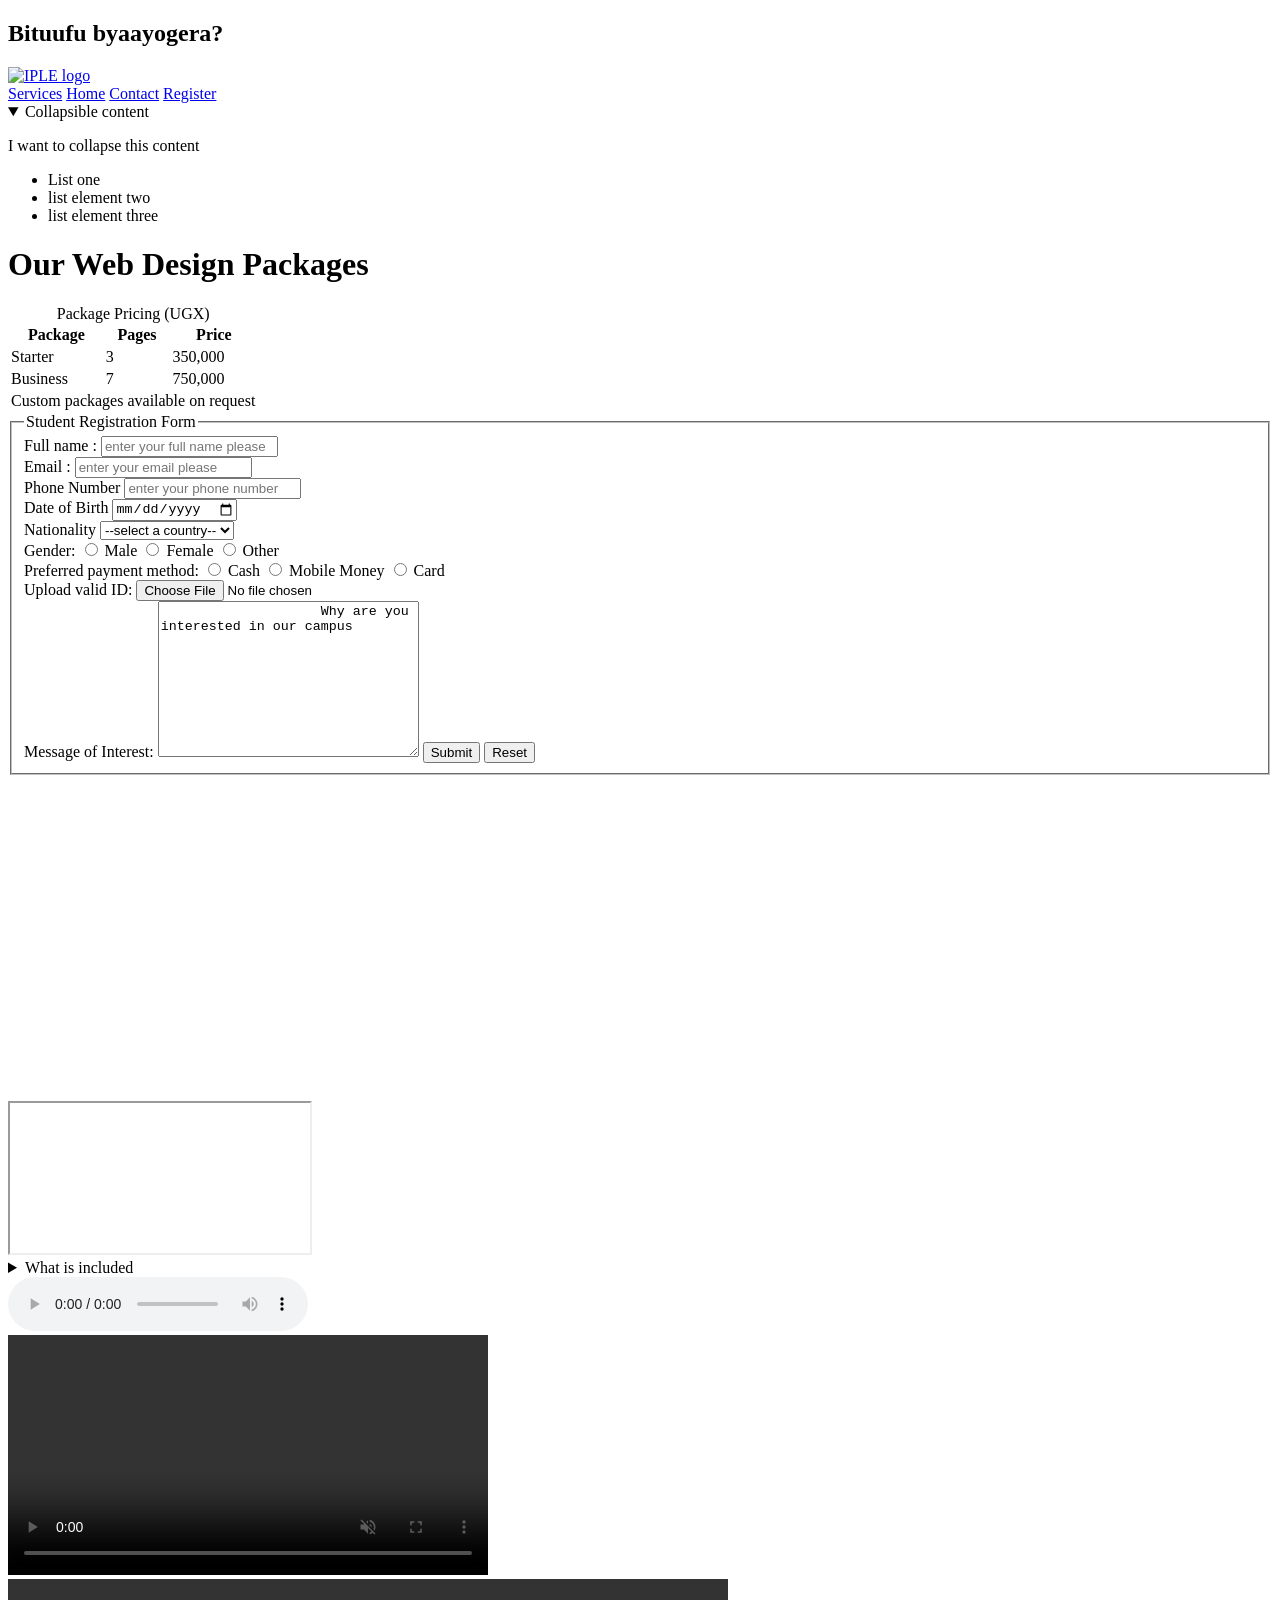
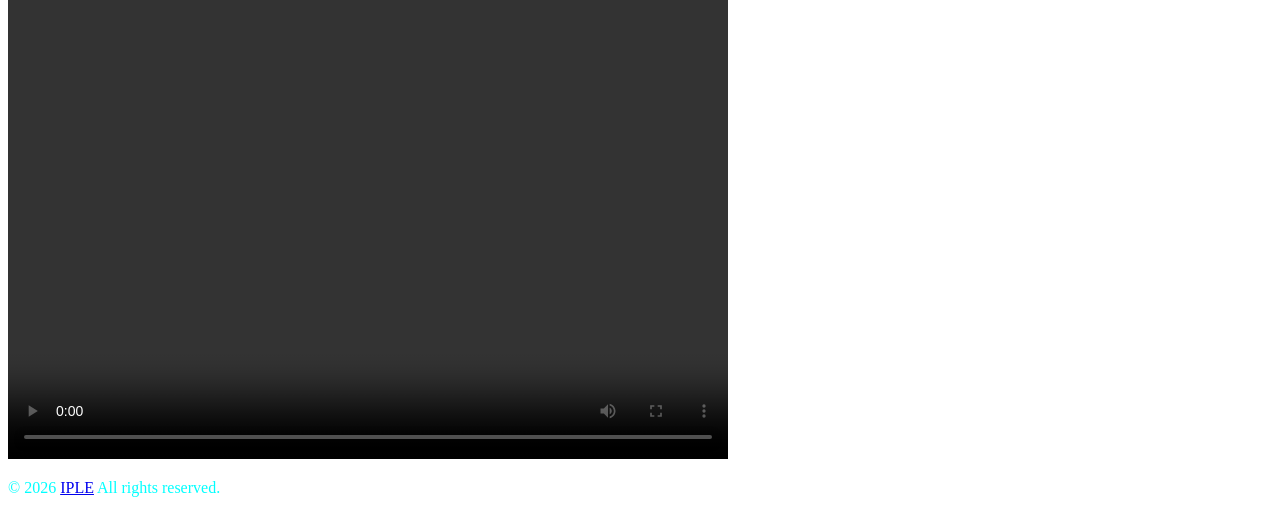
==== index.html @ 01e3c473 "Add files via upload" ====
<!DOCTYPE html>
<html lang="en">

<head>
    <meta charset="UTF-8">
    <meta name="viewport" content="width=device-width, initial-scale=1.0">
    <title>Our Services - IPLE</title>
    <link rel="stylesheet" href="css/style.css">
</head>

<body>

    <header class="ssefresher">
        <h2 id="onlyThis">Bituufu byaayogera?</h2>

        <a class="headerClass waka empeereza" href="index.html">
            <img src="images/logo.png" alt="IPLE logo" width="120">
        </a>
        <nav>

            <a id="empeereza" href="services.html">Services</a>
            <a class="waka" href="index.html">Home</a>

            <a id="onlyThis" href="contact.html">Contact</a>
            <a href="register.html">Register</a>
        </nav>
    </header>

    <main class="cardmain">
        <details open>
            <summary>Collapsible content</summary>
            <p>
                I want to collapse this content
            <ul>
                <li>List one</li>
                <li>list element two</li>
                <li>list element three</li>
            </ul>
        </details>

        </p>
        <h1 class="headerClass">Our Web Design Packages</h1>

        <table>
            <caption>Package Pricing (UGX)</caption>
            <thead>
                <tr>
                    <th>Package</th>
                    <th>Pages</th>
                    <th>Price</th>
                </tr>
            </thead>
            <tbody>
                <tr>
                    <td>Starter</td>
                    <td>3</td>
                    <td>350,000</td>
                </tr>
                <tr>
                    <td>Business</td>
                    <td>7</td>
                    <td>750,000</td>
                </tr>
                <tr>
                    <td colspan="3">Custom packages available on request</td>
                </tr>
            </tbody>
        </table>
        <div>
            <form action="success_post.html" method="post">
                <fieldset>
                    <legend>Student Registration Form</legend>
                    <label for="fullname">Full name : </label>
                    <input type="text" id="fullname" name="fullname" placeholder="enter your full name please">
                    <br>
                    <label for="email">Email : </label>
                    <input type="email" id="email" name="email" placeholder="enter your email please">
                    <br>
                    <label>Phone Number </label>
                    <input type="number" id="number" name="number" placeholder="enter your phone number please"
                        minlength="10" maxlength="10">
                    <br>
                    <label>Date of Birth</label>
                    <input type="date" id="dob" name="dob">
                    <br>
                    <label>Nationality</label>
                    <select id="country" name="country" placeholder="Choose your nationality">
                        <option value="">--select a country--</option>
                        <option value="">Uganda</option>
                        <option value="">Rwanda</option>
                        <option value="">Kenya</option>
                        <option value="">Tanzania</option>
                        <option value="">Burundi</option>
                        <option value="">DR Congo</option>
                        <option value="">South Sudan</option>
                        <option value="">Other</option>
                    </select>
                    <br>
                    <label>Gender:</label>
                    <input type="radio" id="male" name="gender">
                    <label for="male">Male</label>
                    <input type="radio" id="female" name="gender">
                    <label for="female">Female</label>
                    <input type="radio" id="other" name="gender">
                    <label for="other">Other</label>
                    <br>
                    <label>Preferred payment method:</label>
                    <input type="radio" id="cash" name="payment">
                    <label for="cash">Cash</label>
                    <input type="radio" id="mobile" name="payment">
                    <label for="mobile">Mobile Money</label>
                    <input type="radio" id="card" name="payment">
                    <label for="card">Card</label>
                    <br>
                    <label>Upload valid ID:</label>
                    <input type="file" id="id" name="id">
                    <br>
                    <label for="comments">Message of Interest: </label>
                    <textarea id="comments" name="comments" cols="30" rows="10" placeholder="enter your message please">
                    Why are you interested in our campus
                </textarea>
                    <button type="submit">Submit</button>
                    <button type="reset">Reset</button>
                </fieldset>
            </form>
        </div>
        <div>
            <iframe
                src="https://www.google.com/maps/embed?pb=!1m16!1m12!1m3!1d4379.856480874888!2d31.740011952444043!3d-0.3217775424036369!2m3!1f0!2f0!3f0!3m2!1i1024!2i768!4f13.1!2m1!1smru%20kirumba%20masaka%20google%20maps!5e0!3m2!1sen!2sug!4v1791893323603!5m2!1sen!2sug"
                width="200" height="150" style="border:0;" allowfullscreen="" loading="lazy"
                referrerpolicy="strict-origin-when-cross-origin">
            </iframe>

        </div>
        <div>
            <iframe width="200" height="150" src="https://www.youtube.com/embed/scwlR0QHGOk"
                title="The NEW Tesla Roadster: My Honest Reaction" frameborder="0"
                allow="accelerometer; autoplay; clipboard-write; encrypted-media; gyroscope; picture-in-picture; web-share"
                referrerpolicy="strict-origin-when-cross-origin" allowfullscreen>
            </iframe>
        </div>
        <br>
        <div>
            <iframe src="https://www.youtube.com/embed/Mb6H7trzMfI?si=x-n9ln9qpeW0Coo5" title="YouTube video player"
                frameborder="20" allowfullscreen="" loading="lazy" referrerpolicy="strict-origin-when-cross-origin">
            </iframe>


        </div>
        <div>
            <details>
                <summary>What is included</summary>
                <ul>
                    <li>Free delivery</li>
                    <li>One year warranty</li>
                    <li>and a printed manual to guide you on how to setup your product</li>
                </ul>

            </details>
        </div>
        <div>
            <audio controls>
                <source src="audio/AUDIO_TWO.mp3" type="audio/mpeg">
                <source src="audio/AUDIO_TWO.ogg" type="audio/ogg">
                <source src="audio/AUDIO_TWO.wav" type="audio/wav">
                <source src="audio/AUDIO_TWO.flac" type="audio/flac">
                Your browser does not support the audio element.
            </audio>
        </div>
        <video autoplay loop muted controls width="480" height="240">
            <source src="video/VIDEO_TWO.mp4" type="video/mp4">
            <source src="video/VIDEO_TWO.mov" type="video/mov">
            <source src="video/VIDEO_TWO.m4u" type="video/m4u">
            Your browser doesn't support this video / it doesn't support video element
        </video>
        <div>
            <video controls width="720" height="480" preload="metadata">
                <source src="video/VIDEO_TWO.mp4" type="video/mp4">
                <source src="video/VIDEO_TWO.mov" type="video/mov">
                Your browser does not support the video element.
            </video>
        </div>
    </main>

    <footer class="cardfooter">

        <p style="color: aqua;">&copy; 2026 <a class="footerClass" href="index.html">IPLE</a> All rights reserved.
        </p>
    </footer>

</body>

</html>
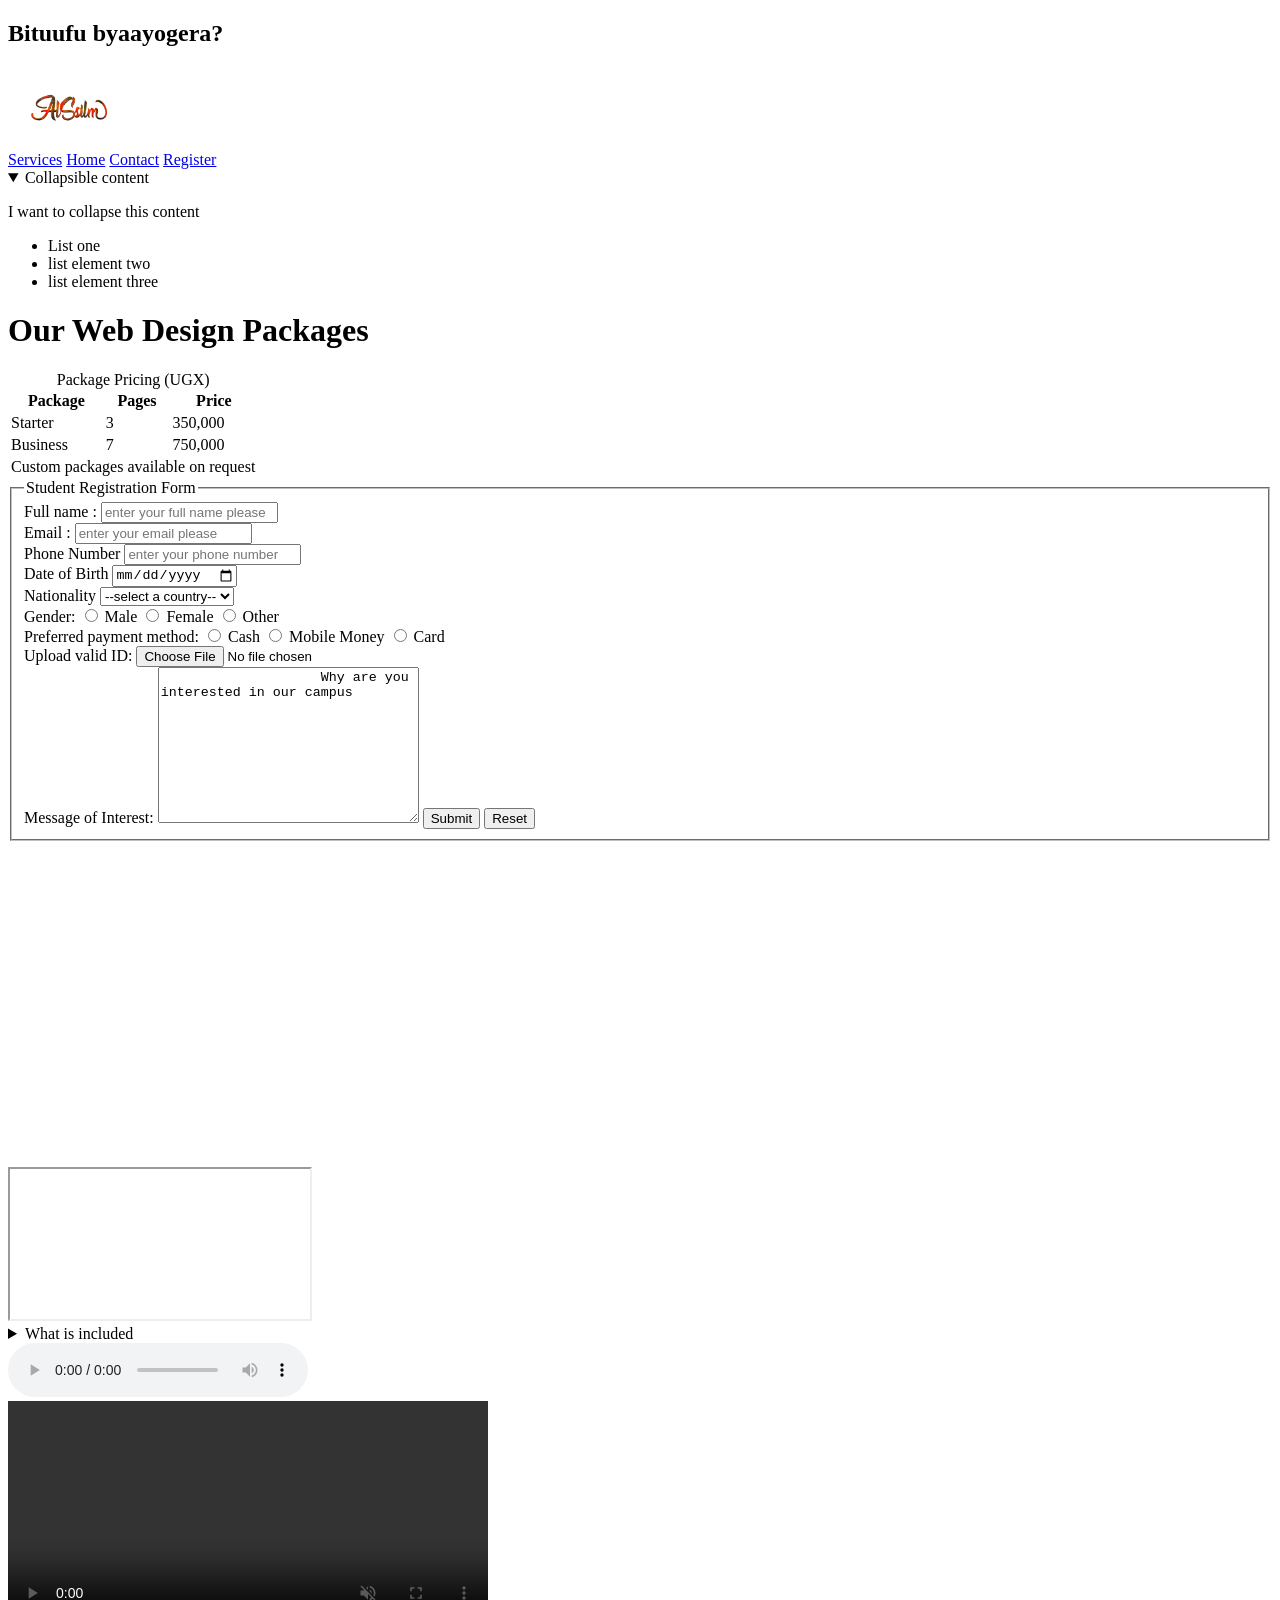
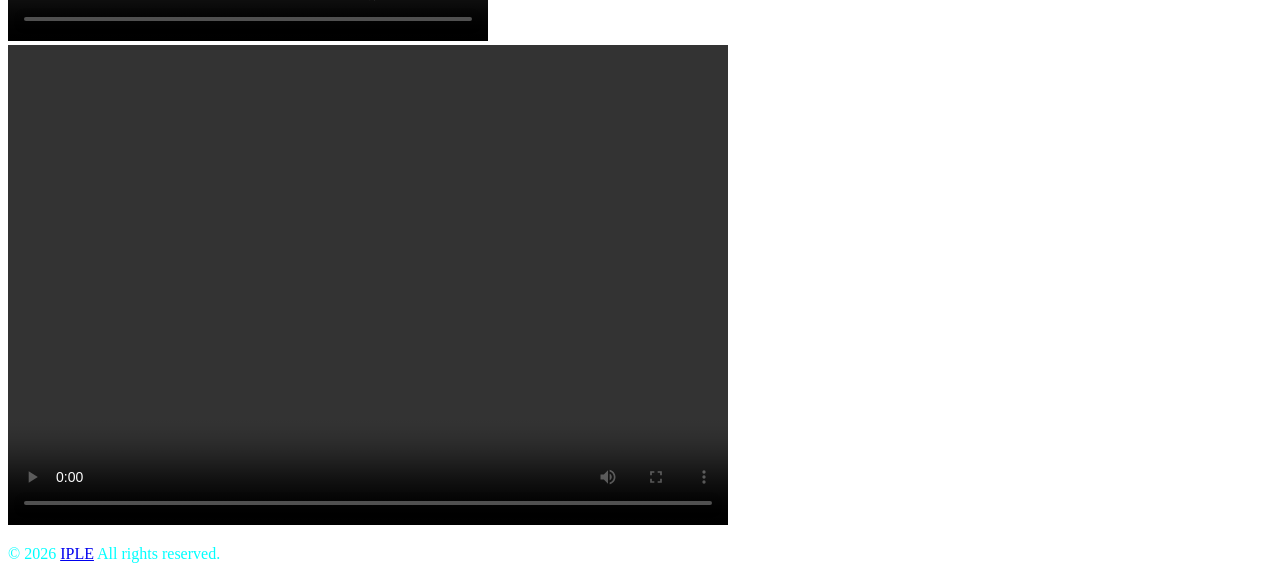
==== commit 47d0d430: "Update links and image source in index.html" ====
--- a/index.html
+++ b/index.html
@@ -14,15 +14,15 @@
         <h2 id="onlyThis">Bituufu byaayogera?</h2>
 
         <a class="headerClass waka empeereza" href="index.html">
-            <img src="images/logo.png" alt="IPLE logo" width="120">
+            <img src="WEB/images/logo.png" alt="IPLE logo" width="120">
         </a>
         <nav>
 
-            <a id="empeereza" href="services.html">Services</a>
-            <a class="waka" href="index.html">Home</a>
+            <a id="empeereza" href="WEB/services.html">Services</a>
+            <a class="waka" href="WEB/index.html">Home</a>
 
-            <a id="onlyThis" href="contact.html">Contact</a>
-            <a href="register.html">Register</a>
+            <a id="onlyThis" href="WEB/contact.html">Contact</a>
+            <a href="WEB/register.html">Register</a>
         </nav>
     </header>
 
@@ -190,4 +190,4 @@
 
 </body>
 
-</html>+</html>
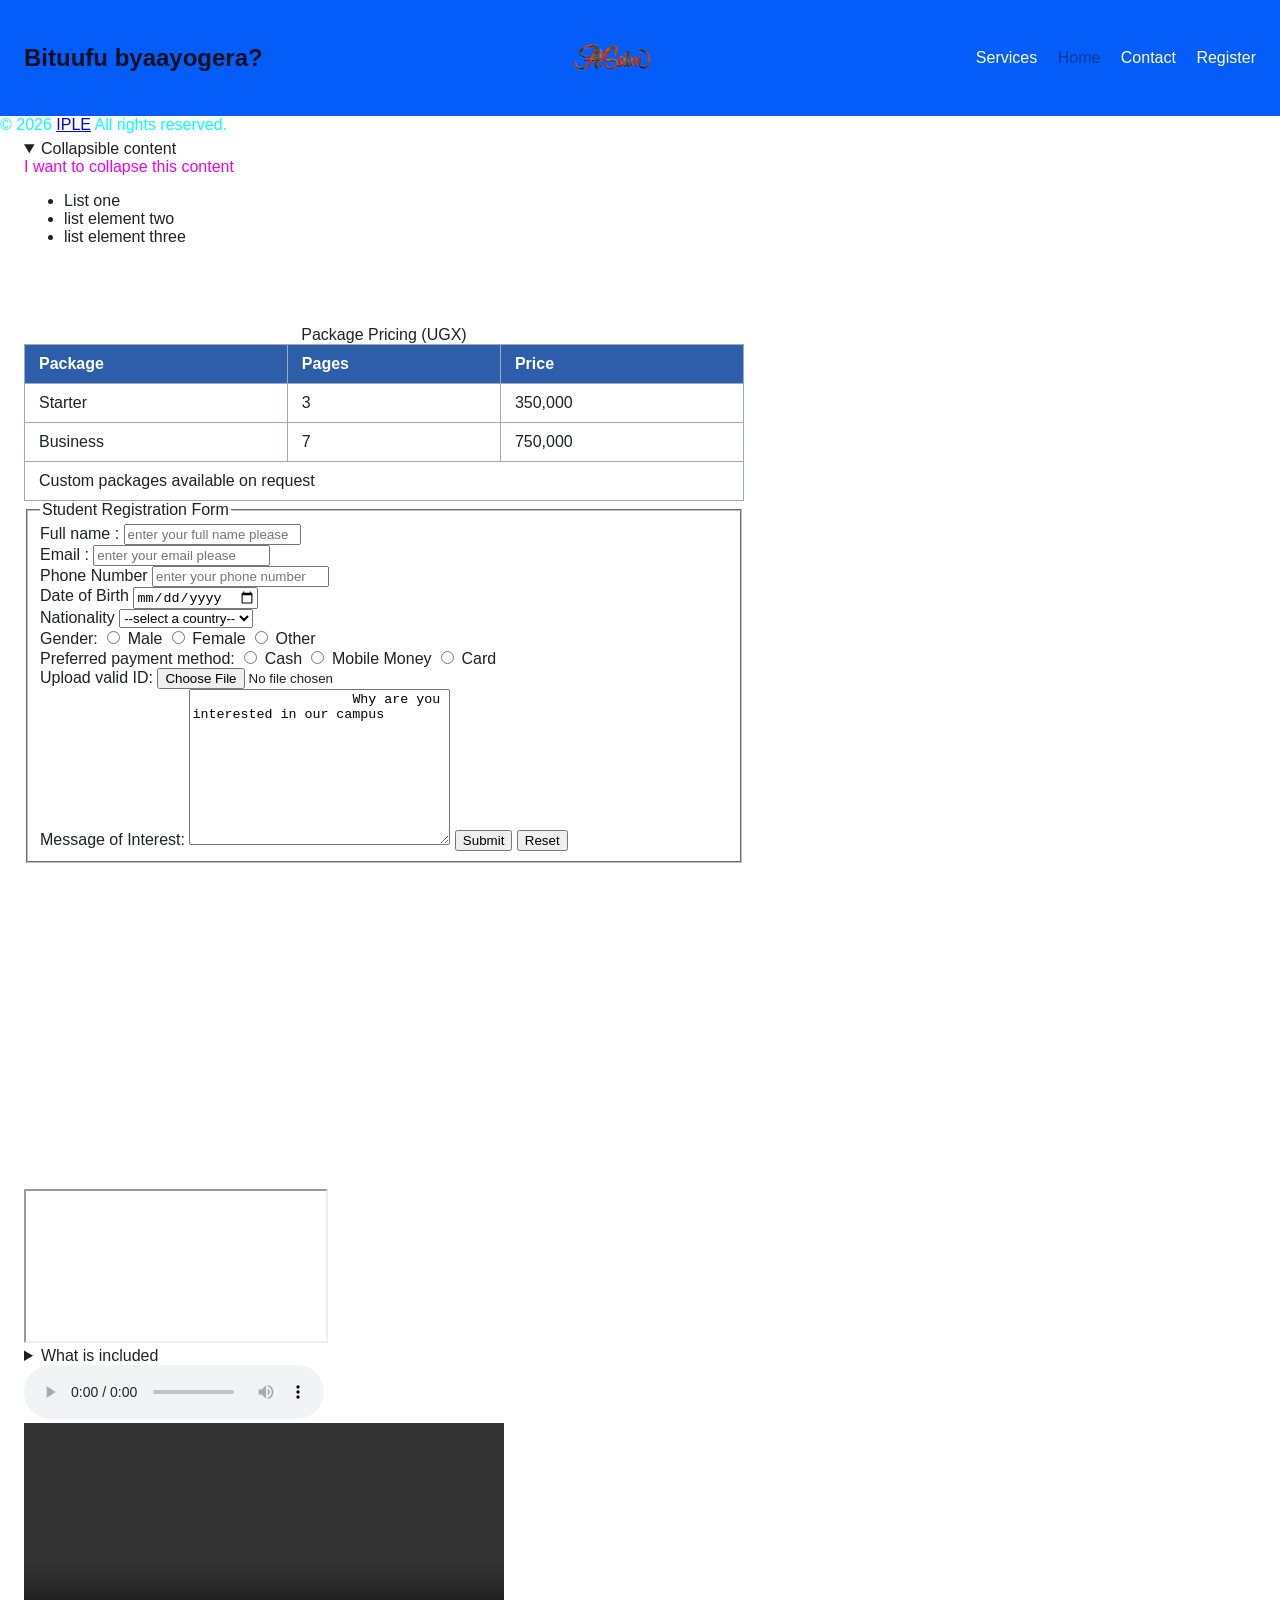
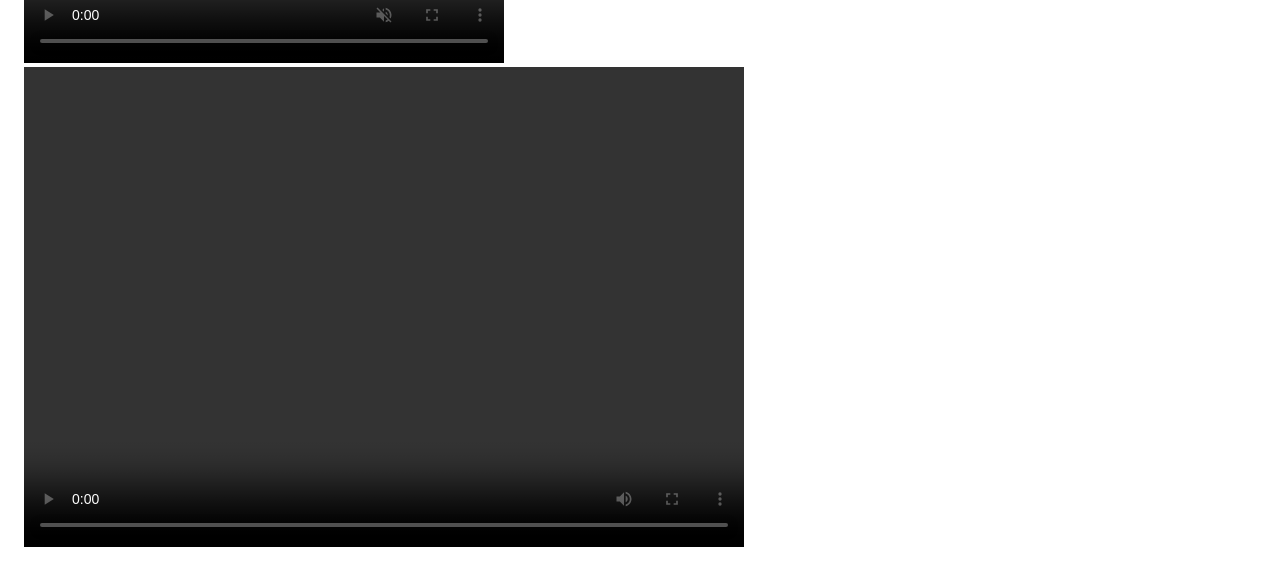
==== commit a16fcb71: "Update stylesheet link path in index.html" ====
--- a/index.html
+++ b/index.html
@@ -5,7 +5,7 @@
     <meta charset="UTF-8">
     <meta name="viewport" content="width=device-width, initial-scale=1.0">
     <title>Our Services - IPLE</title>
-    <link rel="stylesheet" href="css/style.css">
+    <link rel="stylesheet" href="WEB/css/style.css">
 </head>
 
 <body>
--- a/WEB/css/style.css
+++ b/WEB/css/style.css
@@ -0,0 +1,93 @@
+body {
+    font-family: Arial, sans-serif;
+    margin: 0;
+    color: #000604e2;
+}
+
+P {
+    font-family: Arial, sans-serif;
+    margin: 0;
+    color: #f304db;
+}
+
+.ssefresher {
+    background-color: #045df8;
+}
+
+.waka {
+    color: rgba(0, 0, 0, 0.392)
+}
+
+.logo {
+    font-family: Arial, sans-serif;
+    margin: 0;
+    color: #048d46;
+}
+
+nav a p {
+    color: rgb(245, 9, 9);
+    margin-left: 16px;
+    text-decoration: none;
+}
+
+#services {
+    font-family: Arial, sans-serif;
+    margin: 0;
+    color: #f46c03;
+}
+
+
+header {
+    display: flex;
+    align-items: center;
+    justify-content: space-between;
+    padding: 16px 24px;
+    background-color: #1F3864;
+}
+
+
+nav a {
+    color: white;
+    margin-left: 16px;
+    text-decoration: none;
+}
+
+nav a:hover {
+    color: #f703c2;
+}
+
+main {
+    position: absolute;
+    padding: 24px;
+}
+
+table {
+    position: relative 20px
+    ;
+
+    ;
+    border-collapse: collapse;
+    width: 100%;
+    margin-top: 16px;
+}
+
+th,
+td {
+    border: 1px solid #9AAAC0;
+    padding: 10px 14px;
+    text-align: left;
+}
+
+thead {
+    background-color: #2E5EAA;
+    color: white;
+}
+
+.headerClass {
+    color: rgb(255, 255, 255);
+    text-decoration: none;
+}
+
+#onlyThis {}
+
+div {}
